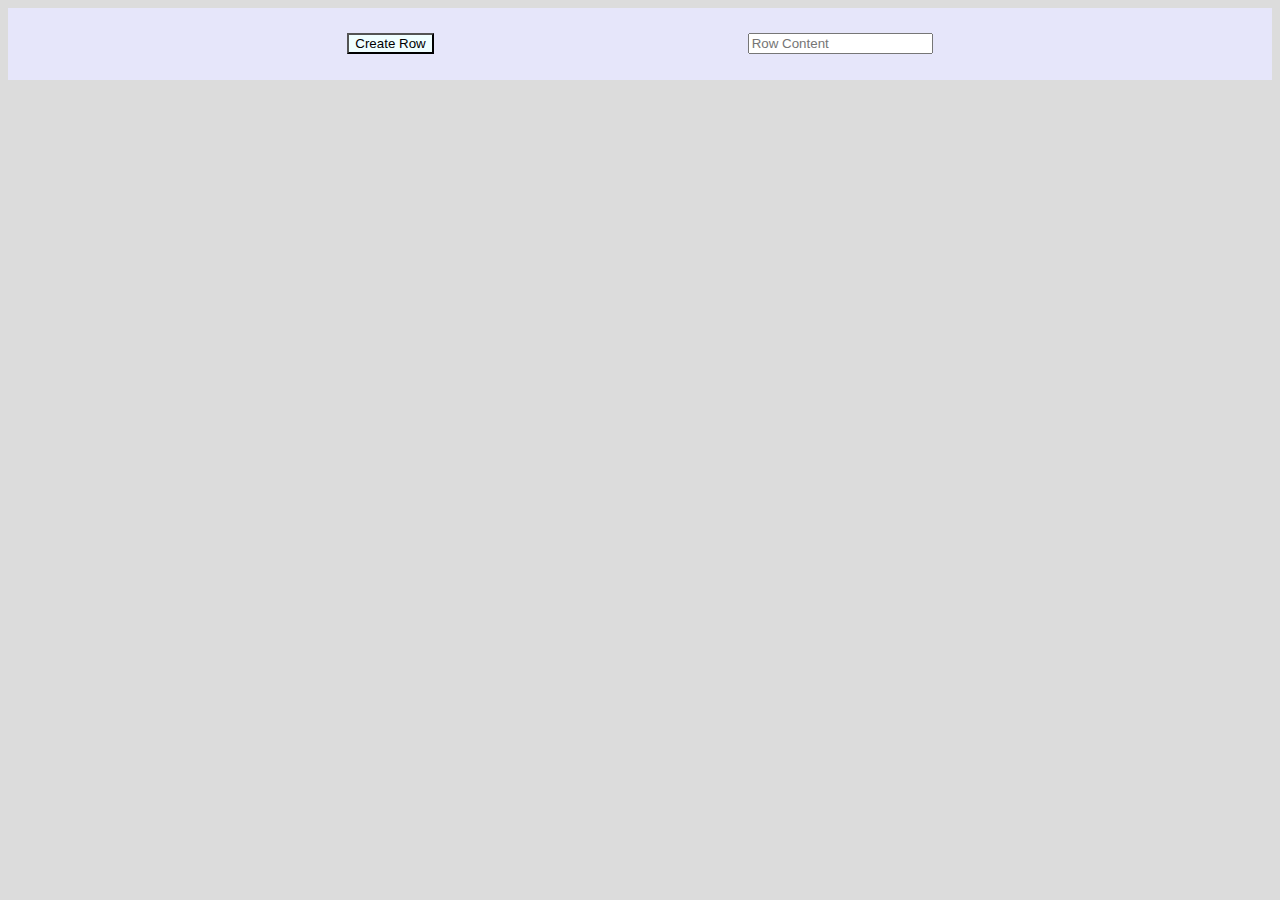
==== ListGen.html @ 606383e4 "add placeholder text for row content input" ====
<!DOCTYPE html>
<head>
  <title>ListGen</title>
  <link rel="stylesheet" type="text/css" href="styles.css" />
</head>

<body class="body">
  <div class="instantiation">
    <button id="creator" class="creator">Create Row</button>
    <input id="inputBox" placeholder="Row Content" />
  </div>
  <div class="list"></div>

  <script src="behavior.js"></script>
</body>
---- styles.css ----
.body {
  background-color: gainsboro;
}

.instantiation {
  display: flex;
  background-color: lavender;
  justify-content: space-evenly;
  align-items: center;
  padding: 2%;
}

.creator {
  background-color: azure;
}

.list {
  background-color: white;
  margin: 3%;
}

.tableList {
  width: 100%;
  border: 1px solid #333;
}

.tableListRow {
  border: 1px solid #333;
  height: 2.5em;
  display: flex;
  justify-content: center;
}

.tableListRowIndicatorClosed {
  background-color: crimson;
  border-right: 1px solid #333;
  width: 20%;
}

.tableListRowIndicatorOpen {
  background-color: green;
  border-right: 1px solid #333;
  width: 20%;
}

.tableListRowDescriptor {
  width: 80%;
  display: flex;
  align-items: center;
  justify-content: center;
}

.tableListRowDescriptorSubstitution {
  width: 80%;
  display: flex;
  align-items: center;
  justify-content: center;
  text-align: center;
}
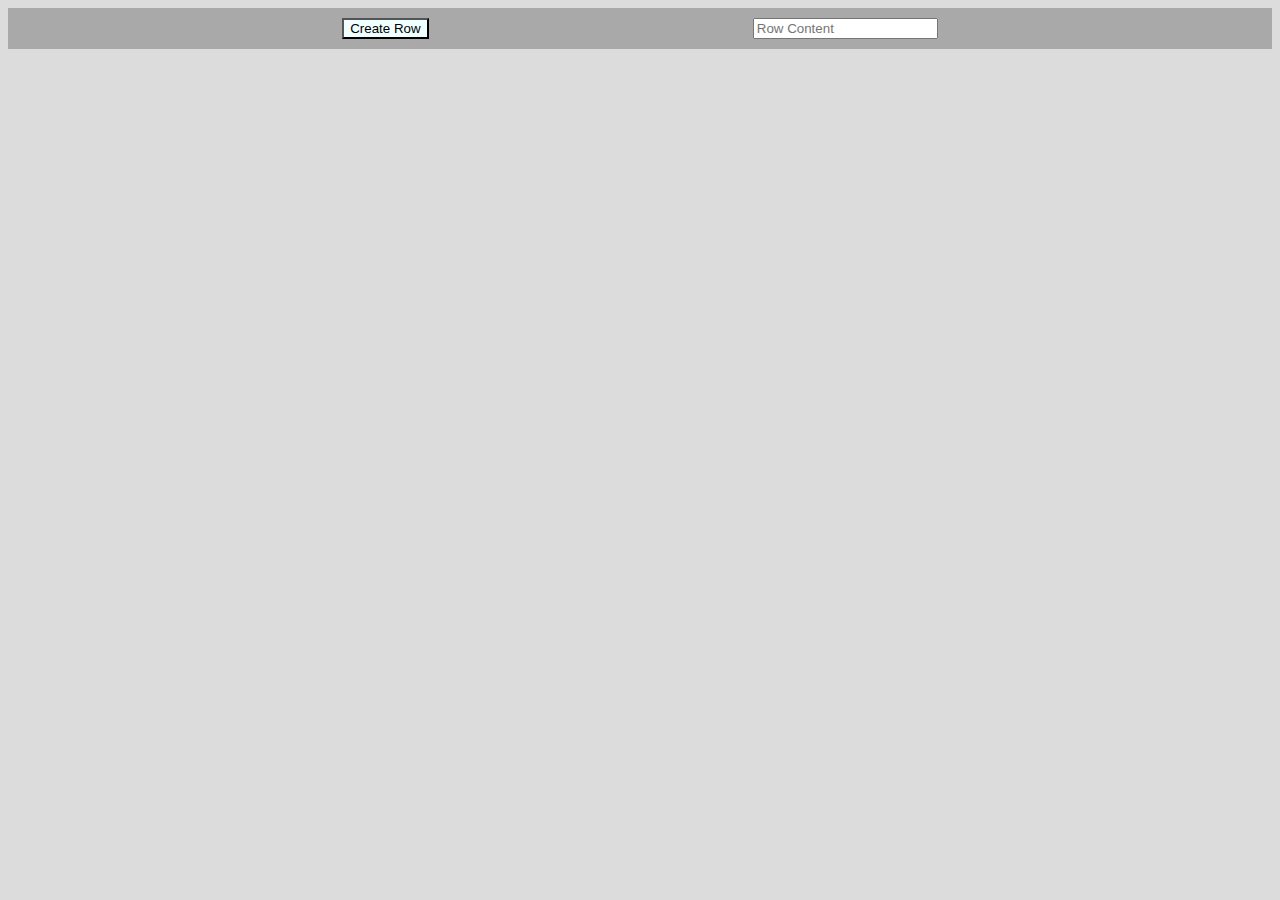
==== commit d92b2ebb: "organize page into flexboxes" ====
--- a/ListGen.html
+++ b/ListGen.html
@@ -5,11 +5,15 @@
 </head>
 
 <body class="body">
-  <div class="instantiation">
-    <button id="creator" class="creator">Create Row</button>
-    <input id="inputBox" placeholder="Row Content" />
+  <div class="flexColumn">
+    <div class="instantiation">
+      <button id="creator" class="creator">Create Row</button>
+      <input id="inputBox" placeholder="Row Content" />
+    </div>
+    <div class="flexRow">
+      <div class="listDiv"></div>
+    </div>
   </div>
-  <div class="list"></div>
 
   <script src="behavior.js"></script>
 </body>
--- a/styles.css
+++ b/styles.css
@@ -4,47 +4,57 @@
 
 .instantiation {
   display: flex;
-  background-color: lavender;
+  flex-direction: row;
+  background-color: darkgray;
   justify-content: space-evenly;
   align-items: center;
-  padding: 2%;
+  padding: 10px;
 }
 
 .creator {
   background-color: azure;
 }
 
-.list {
+.flexColumn {
+  display: flex;
+  flex-direction: column;
+}
+
+.flexRow {
+  display: flex;
+  flex-direction: row;
+  justify-content: space-around;
+}
+
+.listDiv {
   background-color: white;
-  margin: 3%;
+  margin-top: 10px;
+  width: 100%;
 }
 
 .tableList {
   width: 100%;
   border: 1px solid #333;
+  border-collapse: collapse;
 }
 
 .tableListRow {
-  border: 1px solid #333;
   height: 2.5em;
   display: flex;
+  border-collapse: collapse;
   justify-content: center;
 }
 
-.tableListRowIndicatorClosed {
+.tableListRowIndicator {
   background-color: crimson;
-  border-right: 1px solid #333;
   width: 20%;
-}
-
-.tableListRowIndicatorOpen {
-  background-color: green;
-  border-right: 1px solid #333;
-  width: 20%;
+  border: 1px solid #333;
+  cursor: row-resize;
 }
 
 .tableListRowDescriptor {
   width: 80%;
+  border: 1px solid #333;
   display: flex;
   align-items: center;
   justify-content: center;
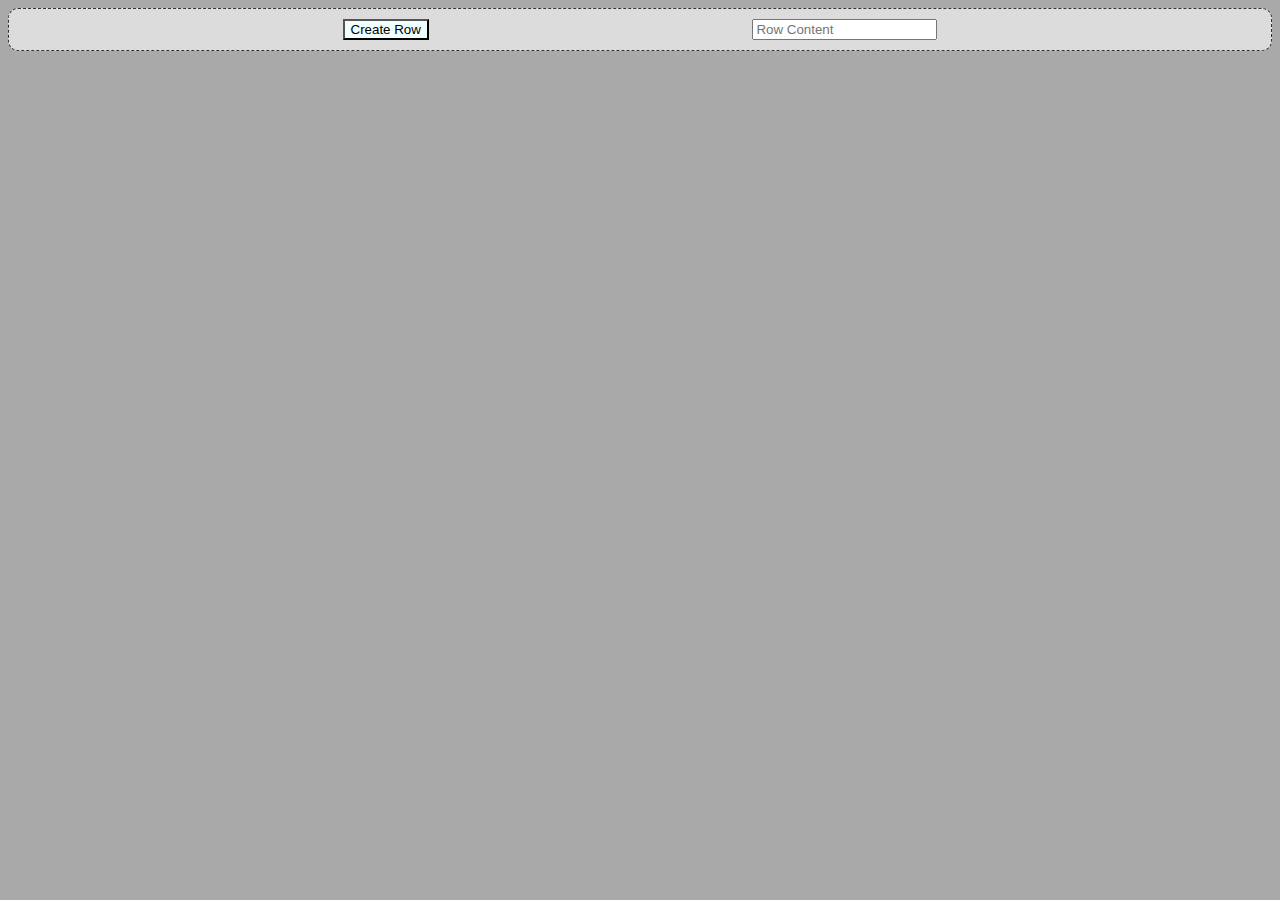
==== commit 399e96e6: "add metadata" ====
--- a/ListGen.html
+++ b/ListGen.html
@@ -1,19 +1,23 @@
 <!DOCTYPE html>
-<head>
-  <title>ListGen</title>
-  <link rel="stylesheet" type="text/css" href="styles.css" />
-</head>
+<html lang="en">
+  <head>
+    <meta charset="utf-8" />
+    <meta name="viewport" content="width=device-width, initial-scale=1" />
+    <title>ListGen</title>
+    <link rel="stylesheet" type="text/css" href="styles.css" />
+  </head>
 
-<body class="body">
-  <div class="flexColumn">
-    <div class="instantiation">
-      <button id="creator" class="creator">Create Row</button>
-      <input id="inputBox" placeholder="Row Content" />
+  <body class="body">
+    <div class="flexColumn">
+      <div class="control">
+        <button id="creator" class="creator" type="submit">Create Row</button>
+        <input id="inputBox" placeholder="Row Content" />
+      </div>
+      <div class="flexRow">
+        <div class="listDiv"></div>
+      </div>
     </div>
-    <div class="flexRow">
-      <div class="listDiv"></div>
-    </div>
-  </div>
 
-  <script src="behavior.js"></script>
-</body>
+    <script src="behavior.js"></script>
+  </body>
+</html>
--- a/styles.css
+++ b/styles.css
@@ -1,14 +1,16 @@
 .body {
-  background-color: gainsboro;
+  background-color: darkgray;
 }
 
-.instantiation {
+.control {
   display: flex;
   flex-direction: row;
-  background-color: darkgray;
+  background-color: gainsboro;
   justify-content: space-evenly;
   align-items: center;
   padding: 10px;
+  border: 1px dashed #333;
+  border-radius: 10px;
 }
 
 .creator {
@@ -27,32 +29,72 @@
 }
 
 .listDiv {
-  background-color: white;
   margin-top: 10px;
   width: 100%;
 }
 
-.tableList {
+.list {
+  background-color: white;
+  border-collapse: collapse;
+  width: 100%;
+}
+
+.listBody {
   width: 100%;
   border: 1px solid #333;
   border-collapse: collapse;
 }
 
-.tableListRow {
+.listBody > .listRowPlaceholder {
+  width: 100%;
+  border: 1px dashed deepskyblue;
+  border-collapse: collapse;
+}
+
+.listBody > .listRowDescriptorPlaceholder {
+  width: 100%;
+  border: 1px dashed deepskyblue;
+  border-collapse: collapse;
+}
+
+.listBody > .listRowIndicatorPlaceholder {
+  width: 100%;
+  border: 1px dashed deepskyblue;
+  border-collapse: collapse;
+}
+
+.listRow {
   height: 2.5em;
   display: flex;
   border-collapse: collapse;
   justify-content: center;
 }
 
-.tableListRowIndicator {
+.listRowPlaceholder {
+  background-color: azure;
+  height: 2.5em;
+  display: flex;
+  border-width: 1px;
+  border-color: deepskyblue;
+  border-style: dashed;
+  border-collapse: collapse;
+  justify-content: center;
+}
+
+.listRowIndicator {
   background-color: crimson;
   width: 20%;
   border: 1px solid #333;
-  cursor: row-resize;
+  cursor: move;
 }
 
-.tableListRowDescriptor {
+.listRowIndicatorPlaceholder {
+  background-color: azure;
+  width: 20%;
+  border: 1px dashed deepskyblue;
+}
+
+.listRowDescriptor {
   width: 80%;
   border: 1px solid #333;
   display: flex;
@@ -60,7 +102,16 @@
   justify-content: center;
 }
 
-.tableListRowDescriptorSubstitution {
+.listRowDescriptorPlaceholder {
+  background-color: azure;
+  width: 80%;
+  border: 1px dashed deepskyblue;
+  display: flex;
+  align-items: center;
+  justify-content: center;
+}
+
+.listRowDescriptorSubstitution {
   width: 80%;
   display: flex;
   align-items: center;
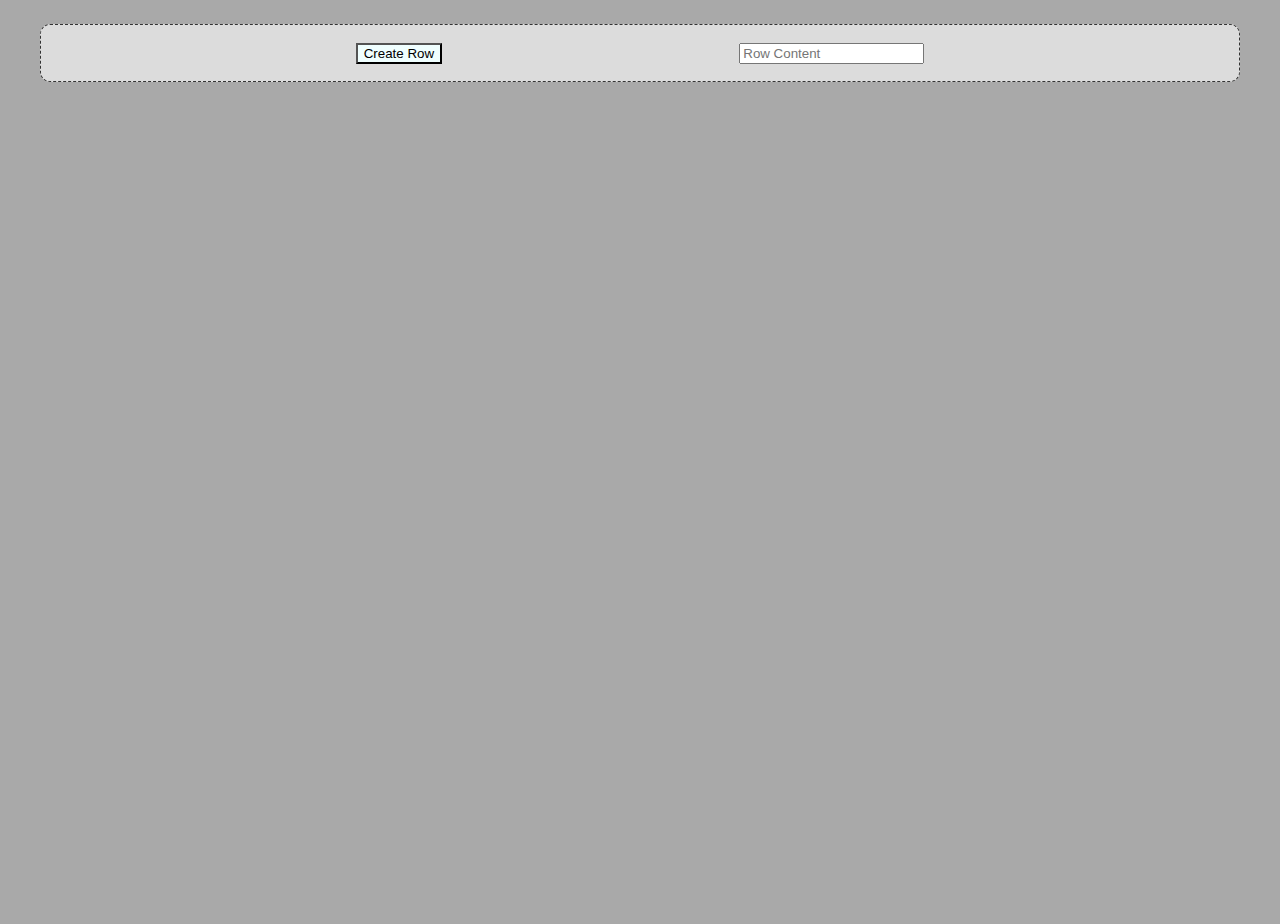
==== commit 8eeb701b: "allow imprecise drops" ====
--- a/ListGen.html
+++ b/ListGen.html
@@ -1,5 +1,5 @@
 <!DOCTYPE html>
-<html lang="en">
+<html class="html" lang="en">
   <head>
     <meta charset="utf-8" />
     <meta name="viewport" content="width=device-width, initial-scale=1" />
--- a/styles.css
+++ b/styles.css
@@ -1,5 +1,14 @@
+.html {
+  height: 100%;
+  width: auto;
+}
+
 .body {
   background-color: darkgray;
+  margin-left: 2.5rem;
+  margin-right: 2.5rem;
+  margin-top: 1.5rem;
+  height: 100%;
 }
 
 .control {
@@ -8,7 +17,7 @@
   background-color: gainsboro;
   justify-content: space-evenly;
   align-items: center;
-  padding: 10px;
+  padding: 1.1rem;
   border: 1px dashed #333;
   border-radius: 10px;
 }
@@ -29,7 +38,7 @@
 }
 
 .listDiv {
-  margin-top: 10px;
+  margin-top: 1.5rem;
   width: 100%;
 }
 
